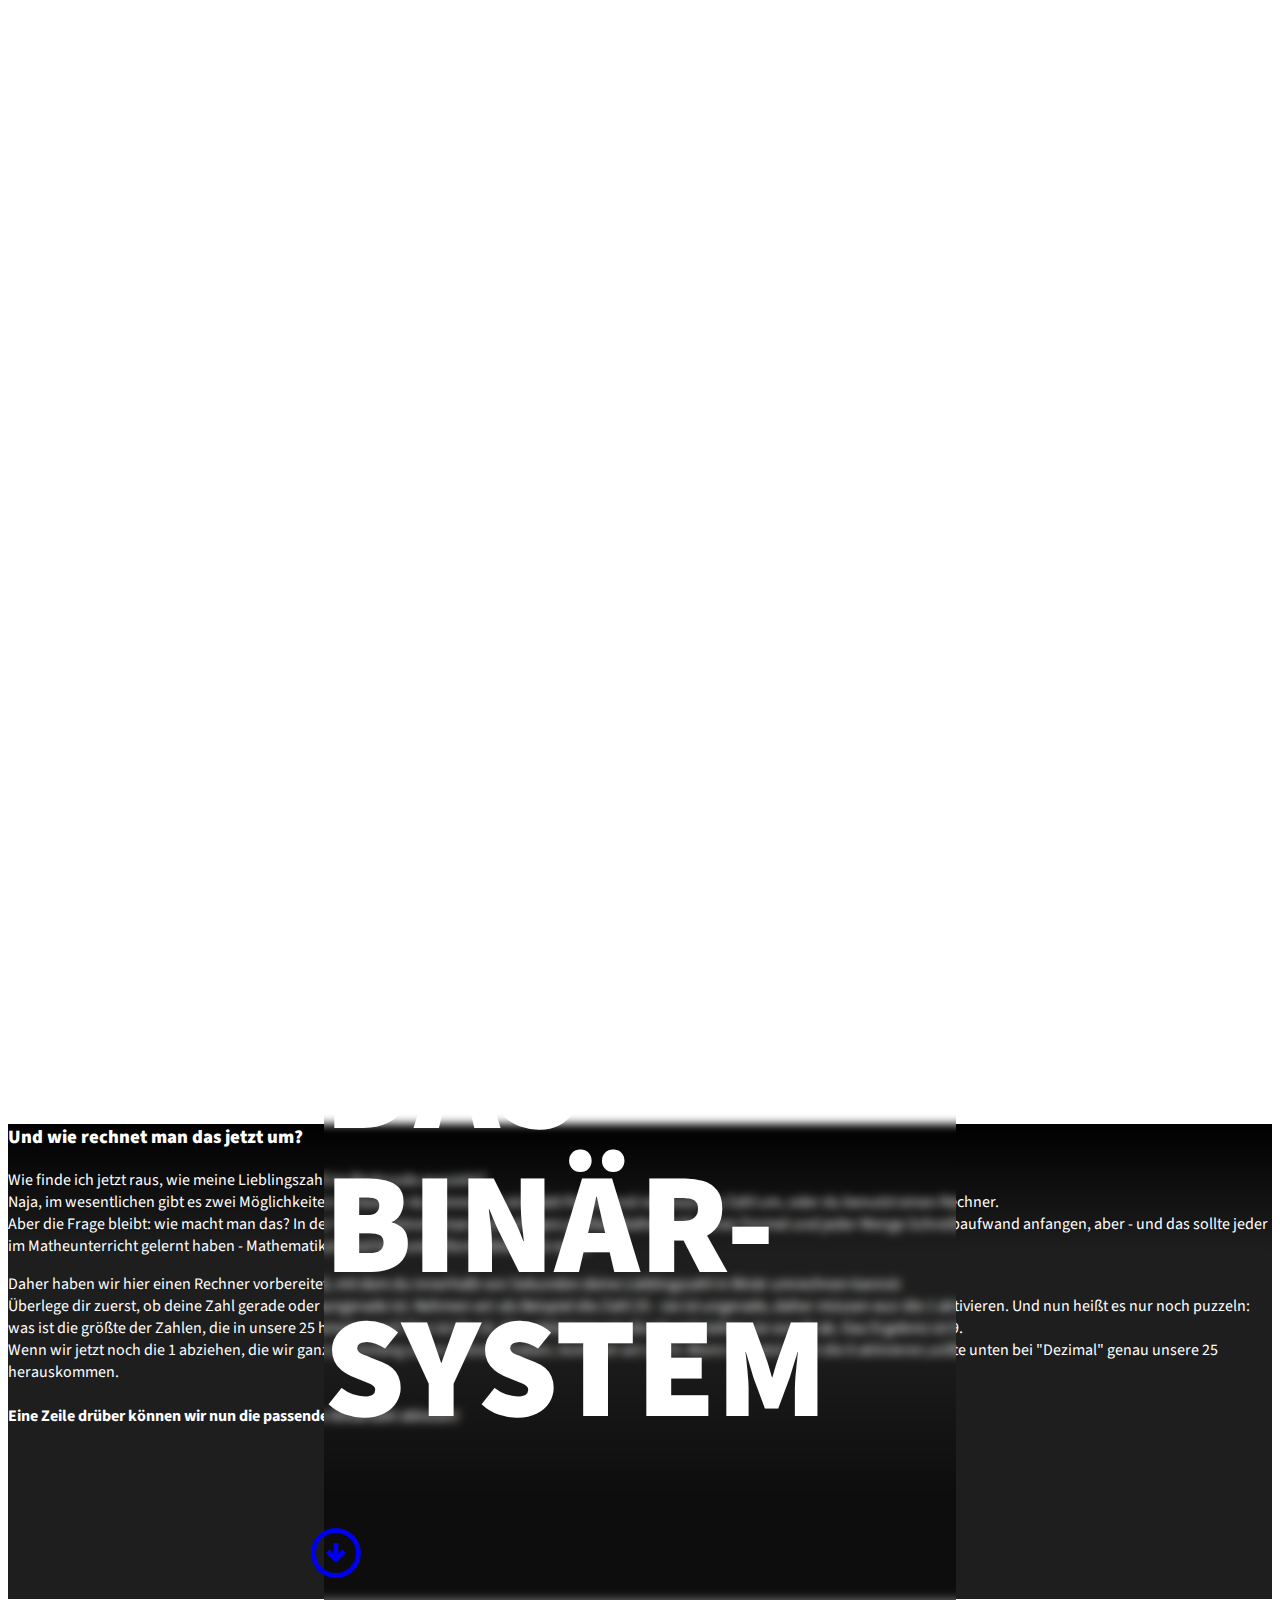
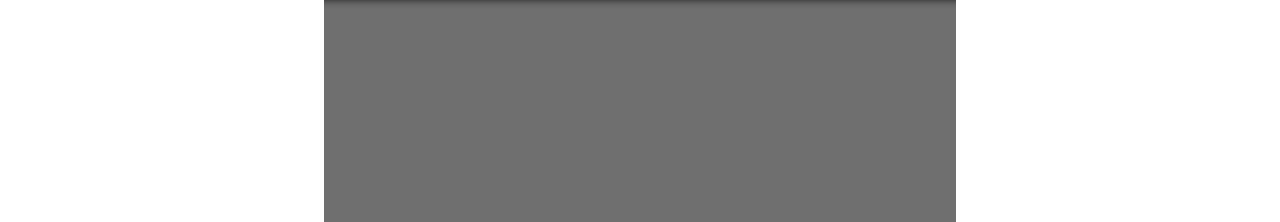
==== index.html @ a18f7488 "content update" ====
<!DOCTYPE html>
<html lang="de">
    <head>
        <title>Bin&auml;rzahlen</title>
        <link rel="shortcut icon" href="assets/images/icon.png" type="image/x-icon">

        <!--    Meta-Tags    -->
        <meta charset="UTF-8">
        <meta name="viewport" content="width=device-width, initial-scale=1.0">
        <meta http-equiv="X-UA-Compatible" content="ie=edge">

        <!--    OpenGraph    -->
        <meta property="og:title" content="Bin&auml;rcode - Alles was du wissen musst!" />
        <meta property="og:type" content="website" />
        <meta property="og:url" content="https://einfachkonrad.github.io/info-webpage-binary/" />
        <meta property="og:description" content="Das Bin&auml;rzahlen-System ist die Grundlage der modernen Informatik. Hier erf&auml;hrst du alles, was du wissen musst!" />
        <meta property="og:site_name" content="Bin&auml;rcode" />
        <meta property="og:loöcale" content="de_DE" />

        <meta property="og:image" content="http://einfachkonrad.github.io/info-webpage-binary/assets/banner.png" />
        <meta property="og:image:secure_url" content="https://einfachkonrad.github.io/info-webpage-binary/assets/banner.png" />
        <meta property="og:image:type" content="image/png" />
        <meta property="og:image:width" content="1200" />

        <!--    Stylesheets     -->
        <link rel="stylesheet" href="assets/styles/fontfaces.css">
        <link rel="stylesheet" href="assets/styles/index.css">

        <!--    external content    -->
        <script src="https://cdn.tailwindcss.com"></script>

        <link rel="preconnect" href="https://fonts.googleapis.com">
        <link rel="preconnect" href="https://fonts.gstatic.com" crossorigin>
        <link href="https://fonts.googleapis.com/css2?family=Fira+Code&family=Source+Sans+3:wght@400;900&display=swap" rel="stylesheet">
        <link rel="stylesheet" href="https://fonts.googleapis.com/css2?family=Material+Symbols+Outlined:opsz,wght,FILL,GRAD@24,200,0,0" />

        <script>
            function randomDigit() {
                return Math.floor(Math.random() * Math.floor(2));
            }

            function generateRandomBinary(binaryLength) {
                const element = document.getElementById("backgound-text")
                let binary = "0b";
                for(let i = 0; i < binaryLength; ++i) {
                    binary += randomDigit();
                }

                element.innerHTML = binary
                
                setTimeout(() => {
                  generateRandomBinary(2000)
                }, "500");
            }
        </script>
    </head>
    <body class="bg-black overflow-x-hidden" onload="generateRandomBinary(2000)">
        <div class="hero" id="hero">
            <div class="background overflow-hidden">
                <p id="backgound-text" class="background top-5 scale-110 text-5xl"></p>
            </div>
            <div class="p-7 text-center content relative rounded-lg">
                <h1 class="m-auto text-12rem bold text-left">
                    DAS<br>
                    BIN&Auml;R-<br>
                    SYSTEM
                </h1>
                <a href="#main" target="_self" class="text-3xl text-white underline">
                    <span class="material-symbols-outlined scale-250 mt-10 mb-14">arrow_circle_down</span>
                </a>
            </div>
            <div class="gradient h-screen w-screen absolute top-0"></div>
        </div>
        <div class="mt-10" id="main">
            <div id="general" class="ml-60 inline-flex">
                <div>
                    <h3 class="pt-10 text-4xl bold">Daten. &Uuml;berall Daten.</h3>
                    <p>
                        Das Konzept des Bin&auml;rzahlensystems ist es, komplexe Informationen wie beispielweise Texte, Bilder oder Videos in eine Folge von 0en und 1en zu &uuml;bersetzen.<br>
                        Das wiederum ermöglicht es, jene Informationen mittels relativ einfacher Elektrotechnik zu übertragen. Hierbei wird die 0 durch eine Spannung von 0 Volt und die 1 durch eine Spannung von 5 Volt dargestellt.<br>
                        Und genau das ist nötig, wenn eine Information, wie zum Beispiel eine Anweisung für einen Pixel auf einem Bildschirm, übertragen werden soll.<br>
                    </p>
                </div>
                <div class="ml-8 relative left-2 rounded-l-lg h-60 w-1/2 m-auto border-2 border-solid overflow-hidden">
                    <img src="https://cdn.pixabay.com/photo/2018/02/18/20/29/computer-3163437_960_720.png" alt="" class="max-w-100 h-auto">
                </div>
            </div>
            <div>

            </div>
            <div class="pr-60 pl-60" id="tryout">
                <div class="text-left">
                    <h3 class="pt-10 text-4xl bold">Und wie rechnet man das jetzt um?</h3>
                    <p>
                        Wie finde ich jetzt raus, wie meine Lieblingszahl im Bin&auml;rcode aussieht?<br>
                        Naja, im wesentlichen gibt es zwei Möglichkeiten: Entweder du nimmst dir ein Blatt Papier und rechnest die Zahl um, oder du benutzt einen Rechner.<br>
                        Aber die Frage bleibt: wie macht man das?
                        In der Theorie könnte man jetzt mit ganz großer Mathematik, einer Formel und jeder Menge Schreibaufwand anfangen, aber - und das sollte jeder im Matheunterricht gelernt haben - Mathematiker sind faul und Informatiker erst recht.<br>
                    </p>
                </div>
                <div class="inline-flex text-right">
                    <div class="mt-12 ml-48">
                        <p>Daher haben wir hier einen Rechner vorbereitet, mit dem du innerhalb von Sekunden deine Lieblingszahl in Bin&auml;r umrechnen kannst:<br>
                            Überlege dir zuerst, ob deine Zahl gerade oder ungerade ist. Nehmen wir als Beispiel die Zahl 25 - sie ist ungerade, daher müssen wur die 1 aktivieren.
                            Und nun heißt es nur noch puzzeln: was ist die größte der Zahlen, die in unsere 25 hineinpasst? Das ist die 16. Also aktivieren wir die 16 und ziehen sie von 25 ab. Das Ergebnis ist 9.<br>
                            Wenn wir jetzt noch die 1 abziehen, die wir ganz am Anfang schon aktiviert haben, kommen wir auf 8. Wenn wir jetzt noch die 8 aktivieren,sollte unten bei "Dezimal" genau unsere 25 herauskommen.<br>
                            <br class="h-4">
                            <strong>Eine Zeile drüber können wir nun die passende Binärzahl ablesen!</strong>
                        </p>
                    </div>
                    <div>
                        <iframe src="https://binary.nexcessing-it.com" frameborder="0" class="min-w-[435px] h-[29rem] overflow-hidden mx-auto rounded-lg my-4"></iframe>
                    </div>
                </div>
            </div>
        </div>
        <footer class="pt-4">
            <!-- <hr class="h-px mx-7 border-0 bg-gray-700">-->
            <p class="mt-4 mb-2 text-center text-gray-700">&copy; 2023, EinfachMedia</p>
        </footer>
    </body>
</html>
---- assets/styles/index.css ----
html {
    scroll-behavior: smooth;
}

body {
    font-family: 'Source Sans 3', sans-serif;
    font-weight: 400;
    color: #ffffff;
}

.bold {
    font-weight: 900;
}

.text-12rem {
    font-size: 12rem;
    line-height: 1;
}

.scale-250 {
    transform: scale(2.5);
}

div.hero {
    height: 100vh;
}

div.hero > div.background {
    z-index: 1;
}

div.hero > div.content {
    z-index: 3;
    background: linear-gradient(180deg, #00000000 40%, #00000090 60%);
    backdrop-filter: blur(5px);

    margin: auto;
    top: -90vh;
    width: 50%;
    height: 90%;
}

div.hero > div.gradient {
    z-index: 2;
    background: linear-gradient(180deg, #00000000 60%, #000000 100%);
}

div.hero > div.background > p {
    font-family: 'Fira Code', monospace;
    line-break: anywhere;
    max-width: 110%;
    max-height: 100%;
    height: 100lvh;
    overflow: hidden;
}



.material-symbols-outlined {
    position: relative;
    top: 0;
    transition: top 0.2s ease-in-out;
}

.material-symbols-outlined.scale-250.mt-10.mb-14:hover {
    top: 15px;
}



/* @media screen and (max-width: 1919px) {

    body {
        display: none;
    }

    html {
        background: #000000;
    }
} */

@media screen and (max-width: 1490px) {
    div#general img {
        max-width: auto;
        height: 100%;
    }
}

@media screen and (max-width: 1440px) {
    div#hero h1 {
        font-size: 11rem;
    }
}

@media screen and (max-width: 1366px) {
    div#hero h1 {
        font-size: 10rem;
    }
}

@media screen and (max-width: 1280px) {
    div#hero h1 {
        font-size: 9rem;
    }
}

@media screen and (max-width: 1152px) {
    div#hero h1 {
        font-size: 8rem;
    }
}

@media screen and (max-width: 1024px) {
    div#hero h1 {
        font-size: 7rem;
    }
}

@media screen and (max-width: 912px) {
    div#hero h1 {
        font-size: 6rem;
    }
}

div#main > div#tryout {
    background: linear-gradient(180deg, #000000 0%, #1e1e1e 27%);
}
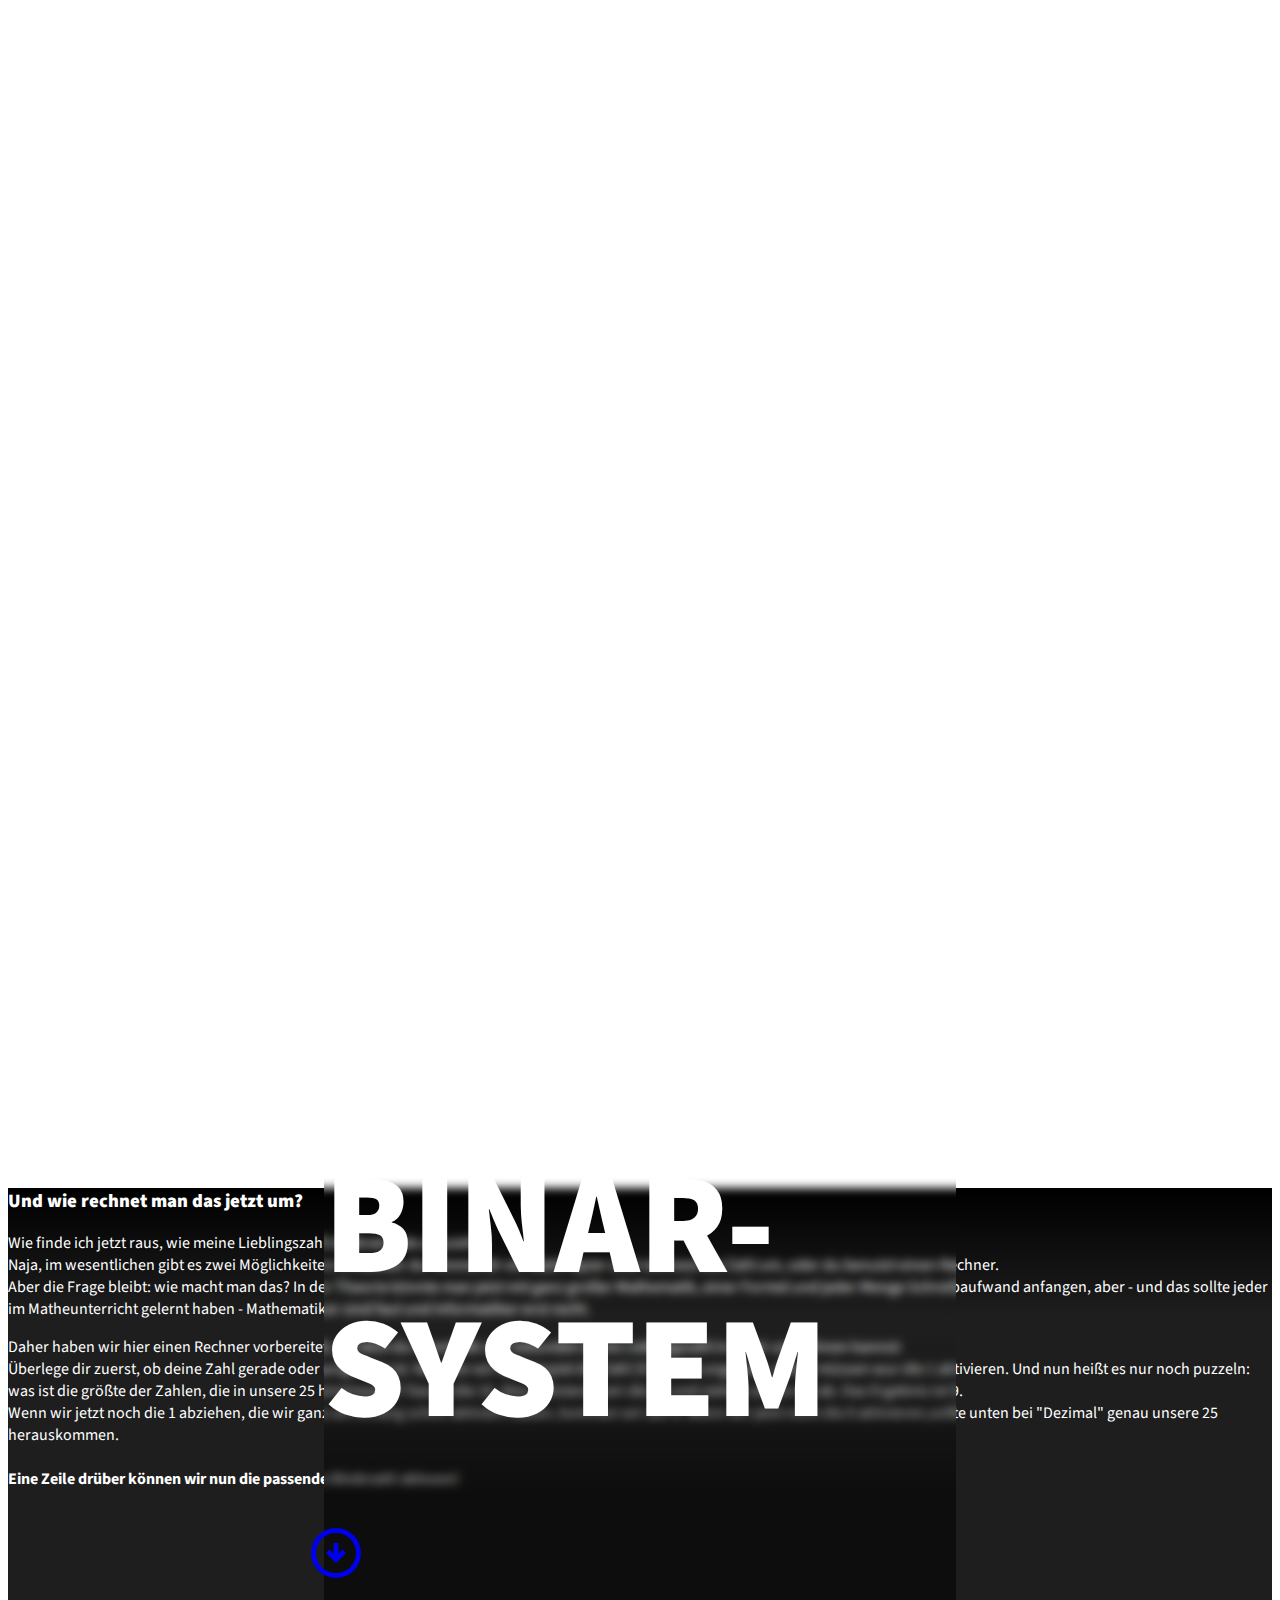
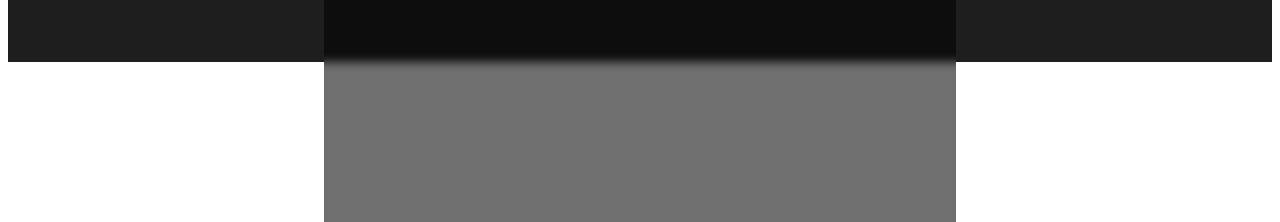
==== commit 8954dd3a: "content update" ====
--- a/index.html
+++ b/index.html
@@ -72,21 +72,22 @@
             <div class="gradient h-screen w-screen absolute top-0"></div>
         </div>
         <div class="mt-10" id="main">
-            <div id="general" class="ml-60 inline-flex">
+            <div id="general">
+                <h3 class="pt-10 text-4xl bold">Daten. &Uuml;berall Daten.</h3>
+                <p>
+                    Das Binärsystem bildet das Fundament der digitalen Welt, indem es Informationen mithilfe von nur zwei Zahlen, 0 und 1, darstellt. Seine Entstehung reicht zurück bis zu den Ursprüngen der modernen Informatik und hat die Grundlage für die heutige Technologielandschaft gelegt. Die Relevanz einer Untersuchung zur Sinnhaftigkeit des Binärsystems liegt in der zunehmenden Abhängigkeit der Gesellschaft von digitalen Technologien.
+                </p>
+            </div>
+            <div id="technical" class="ml-60 inline-flex">
                 <div>
-                    <h3 class="pt-10 text-4xl bold">Daten. &Uuml;berall Daten.</h3>
+                    <h3 class="pt-10 text-4xl bold">Und wasbringt das meinem Rechner?</h3>
                     <p>
-                        Das Konzept des Bin&auml;rzahlensystems ist es, komplexe Informationen wie beispielweise Texte, Bilder oder Videos in eine Folge von 0en und 1en zu &uuml;bersetzen.<br>
-                        Das wiederum ermöglicht es, jene Informationen mittels relativ einfacher Elektrotechnik zu übertragen. Hierbei wird die 0 durch eine Spannung von 0 Volt und die 1 durch eine Spannung von 5 Volt dargestellt.<br>
-                        Und genau das ist nötig, wenn eine Information, wie zum Beispiel eine Anweisung für einen Pixel auf einem Bildschirm, übertragen werden soll.<br>
+                        In einem Ger&auml;t, beispielsweise einem Rechner funktioniert das dann folgendermaßen: 
                     </p>
                 </div>
                 <div class="ml-8 relative left-2 rounded-l-lg h-60 w-1/2 m-auto border-2 border-solid overflow-hidden">
                     <img src="https://cdn.pixabay.com/photo/2018/02/18/20/29/computer-3163437_960_720.png" alt="" class="max-w-100 h-auto">
                 </div>
-            </div>
-            <div>
-
             </div>
             <div class="pr-60 pl-60" id="tryout">
                 <div class="text-left">
